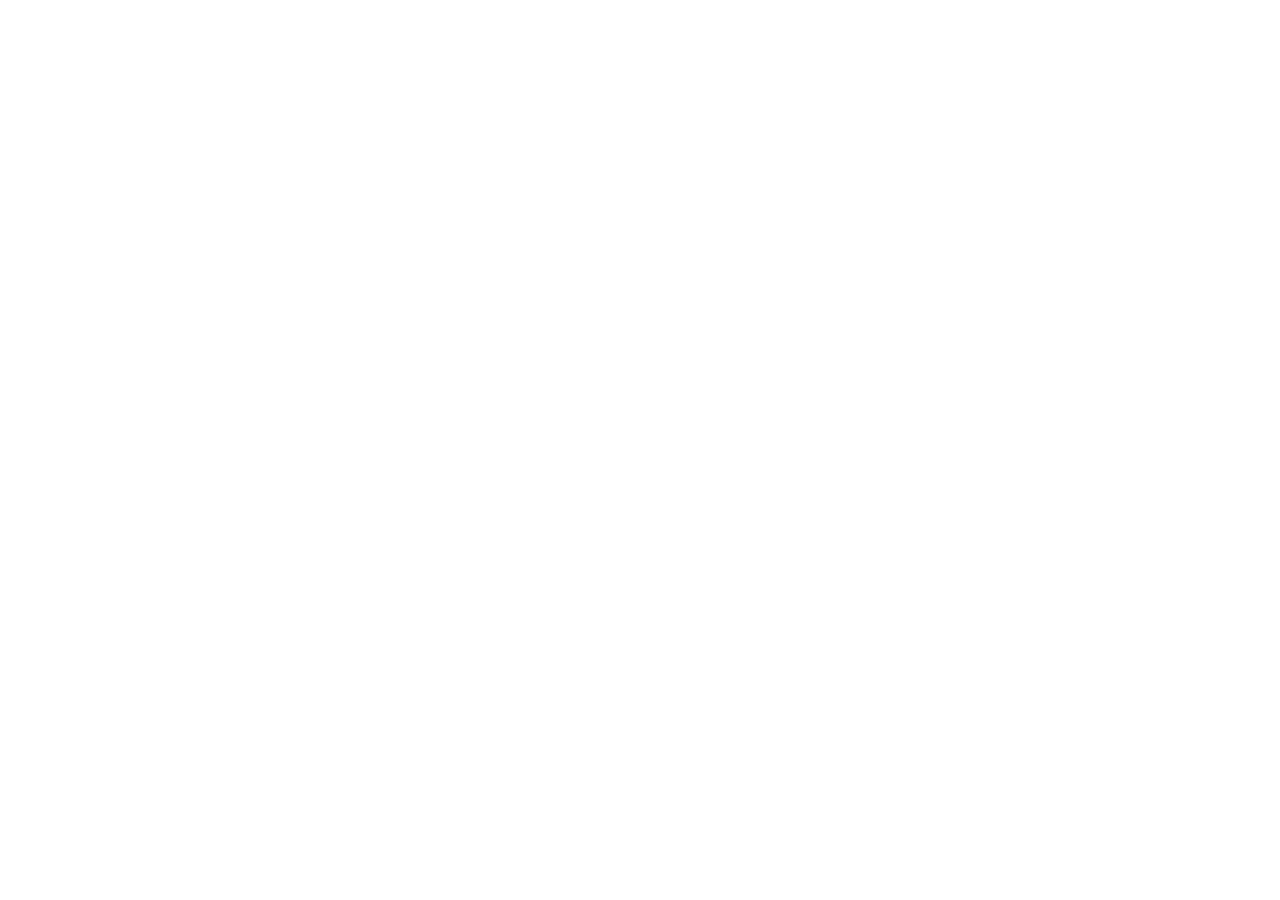
==== cooper/index.html @ f285c925 "Working" ====
<!DOCTYPE html>
<html lang="en">
<head>
    <meta charset="UTF-8">
    <meta name="viewport" content="width=device-width, initial-scale=1.0">
    <title>Cooper's Room</title>
    <link rel="stylesheet" href="cooper.css">
</head>
<body>
    <main>
    <div class="galleryWall">
        <div class="frame about">
        </div>
        <div class="frame">

        </div>
    </div>
</main>
</body>
</html>
---- cooper/cooper.css ----
.galleryWall {
    display: grid;
    grid-template-columns: repeat(12, 1fr);
    gap: 20px;
}

.frame {
    border: 2px black;
    margin: 2px black;
    background-color: brown;
}

.about {
    grid-column: 3 / span 2;
}
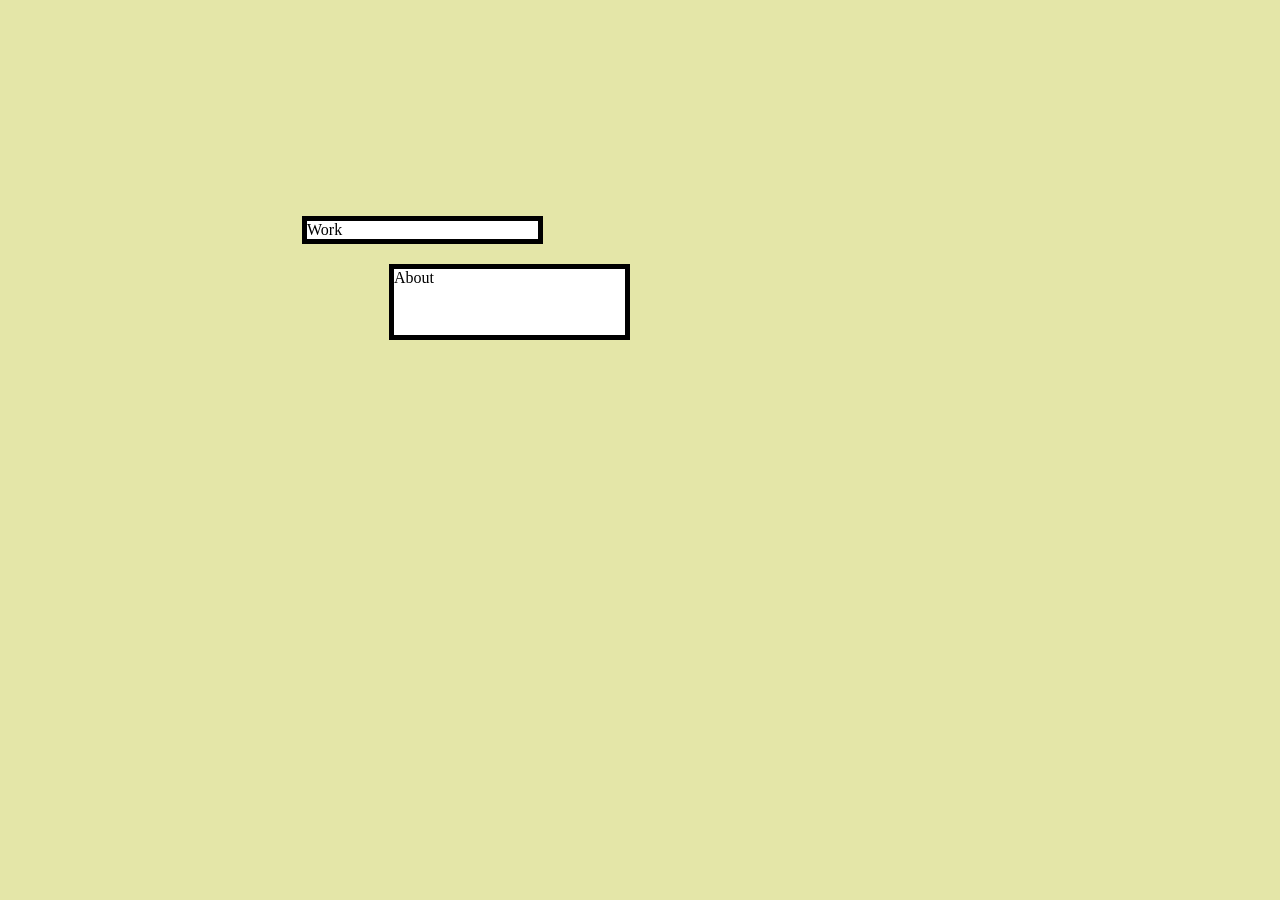
==== commit 16cb213a: "Experiment with gallery wall concept" ====
--- a/cooper/index.html
+++ b/cooper/index.html
@@ -9,10 +9,9 @@
 <body>
     <main>
     <div class="galleryWall">
-        <div class="frame about">
+        <div class="frame about">About
         </div>
-        <div class="frame">
-
+        <div class="frame work">Work
         </div>
     </div>
 </main>
--- a/cooper/cooper.css
+++ b/cooper/cooper.css
@@ -1,15 +1,25 @@
+body {
+    background-color: #e4e6a8;
+}
+
 .galleryWall {
+    margin: 120px;
     display: grid;
     grid-template-columns: repeat(12, 1fr);
+    grid-template-rows: repeat(12, 1fr);
     gap: 20px;
 }
 
 .frame {
-    border: 2px black;
-    margin: 2px black;
-    background-color: brown;
+    border: 5px solid black;
+    background-color: white;
+    display: grid;
 }
 
 .about {
-    grid-column: 3 / span 2;
+    grid-area: 4 / 4 / 6 / 7;
+}
+
+.work {
+    grid-area: 3 / 3 / 4 / 6;
 }
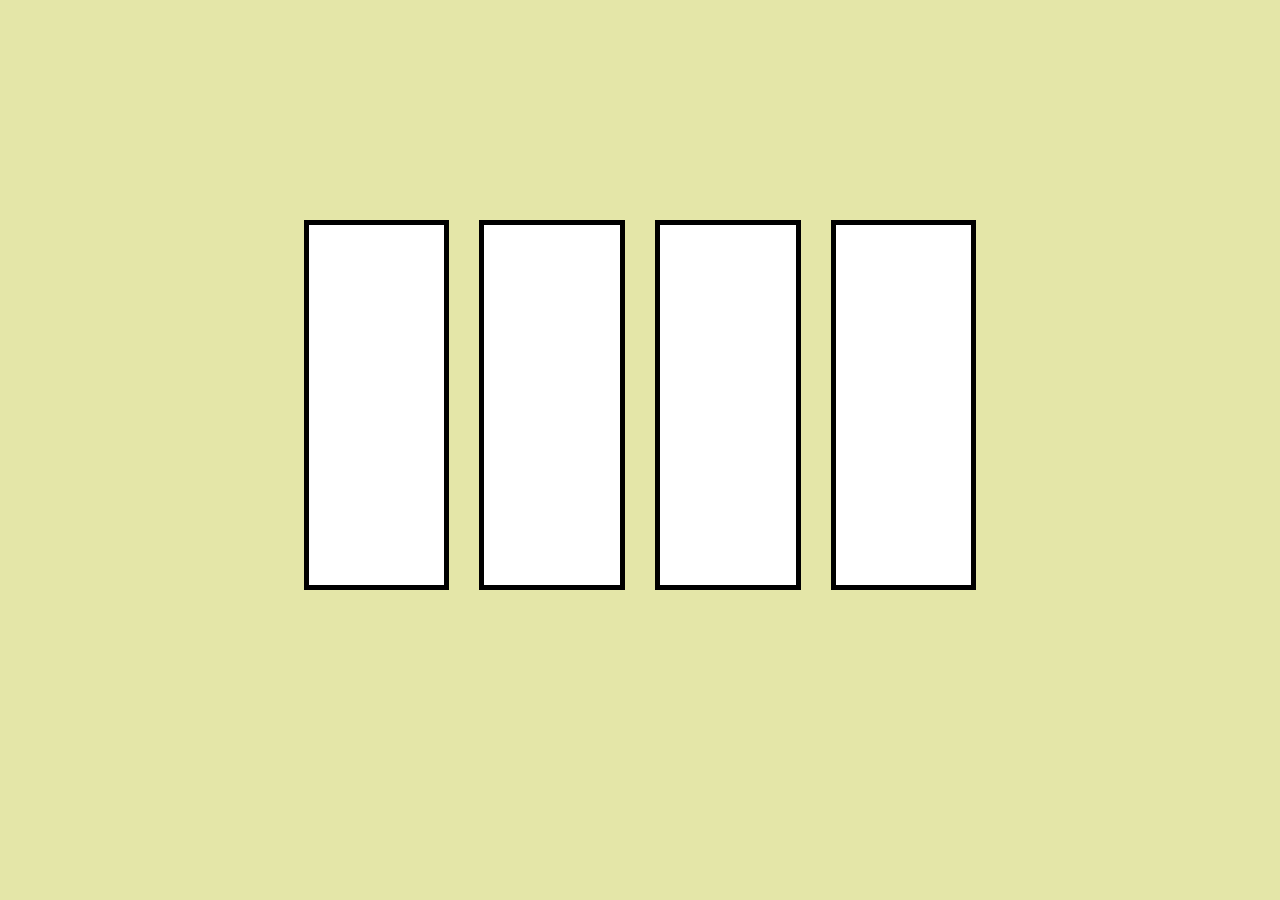
==== commit ac52ff7f: "Update Cooper's room" ====
--- a/cooper/index.html
+++ b/cooper/index.html
@@ -9,10 +9,10 @@
 <body>
     <main>
     <div class="galleryWall">
-        <div class="frame about">About
-        </div>
-        <div class="frame work">Work
-        </div>
+        <a href="about.html" class="frame about">About</a>
+        <a href="work.html" class="frame work">Work</a>
+        <a href="THREE.html" class="frame THREE">THREE</a>
+        <a href="FOUR.html" class="frame FOUR">FOUR</a>
     </div>
 </main>
 </body>
--- a/cooper/cooper.css
+++ b/cooper/cooper.css
@@ -6,20 +6,35 @@
     margin: 120px;
     display: grid;
     grid-template-columns: repeat(12, 1fr);
-    grid-template-rows: repeat(12, 1fr);
-    gap: 20px;
+    grid-template-rows: repeat(12, minmax(20px, 1fr));
+    gap: 30px;
 }
 
 .frame {
+    all: unset;
+    cursor: pointer;
+    color: transparent;
     border: 5px solid black;
     background-color: white;
-    display: grid;
+}
+
+.work {
+    grid-area: 3 / 3 / 11 / 5;
 }
 
 .about {
-    grid-area: 4 / 4 / 6 / 7;
+    grid-area: 3 / 5 / 11 / 7;
 }
 
-.work {
-    grid-area: 3 / 3 / 4 / 6;
+.THREE {
+    grid-area: 3 / 7 / 11 / 9;
+}
+
+.FOUR {
+    grid-area: 3 / 9 / 11 / 11;
+}
+
+.frame:hover {
+    box-shadow: black 10px 10px;
+    color: black
 }
